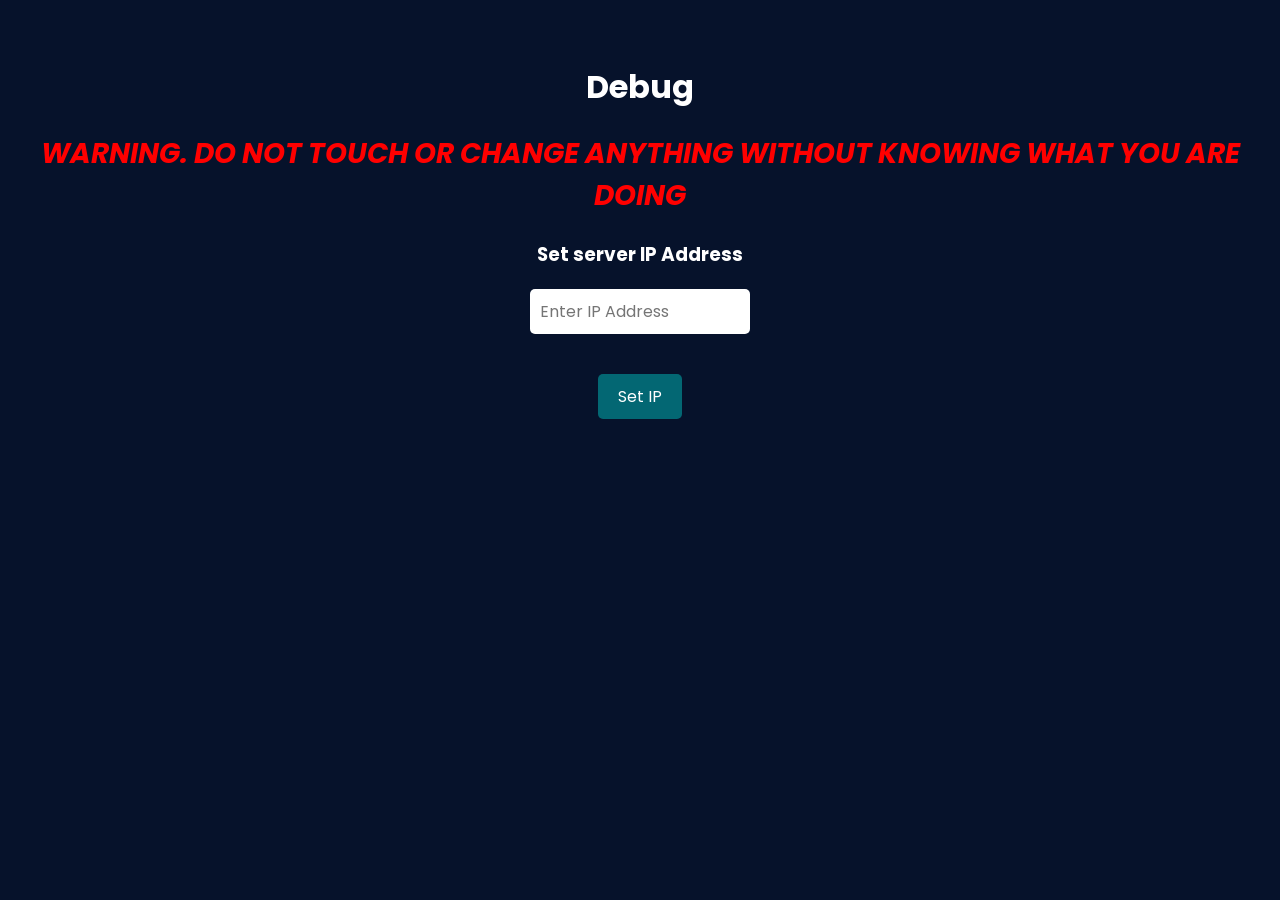
==== src/debugPage/index.html @ b5aa911c "Completely reorganised codebase so it can support 2 wrappers (one for desktop, one for android). Rem" ====
<!DOCTYPE html>
<html lang="en">
<head>
    <meta charset="UTF-8">
    <meta name="viewport" content="width=device-width, initial-scale=1.0">
    <link href='https://fonts.googleapis.com/css?family=Poppins' rel='stylesheet'>
    <link rel="stylesheet" href="style.css">
    <script src="debugButtonHandler.js" type="module"></script>
    <title>Debug Page</title>
</head>
<body>
    <h1>Debug</h1>
    <h2 class="warning"><i>WARNING. DO NOT TOUCH OR CHANGE ANYTHING WITHOUT KNOWING WHAT YOU ARE DOING</i></h2>

    <div class="ipAddressContainer">
        <h3>Set server IP Address</h3>
        <input type="text" id="ipAddress" placeholder="Enter IP Address">
        <button id="setIpButton">Set IP</button>
    </div>

</body>
</html>
---- src/debugPage/style.css ----
body {
    background-color: rgb(6, 18, 43);
    font-family: 'Poppins', sans-serif;
    color: rgb(255, 255, 255);
}

h1, h2 {
    text-align: center;
    margin-top: 5%;
    font-weight: bold;
}



p {
    text-align: center;
    font-size: 15px;
    font-weight: medium;
}

button {
    display: block;
    margin: 40px auto;
    padding: 10px 20px;
    font-size: 16px;
    font-family: 'Poppins', sans-serif;
    background-color: rgba(0, 175, 175, 0.541);
    color: white;
    border: none;
    border-radius: 5px;
    cursor: pointer;
}

input {
    display: block;
    margin: 20px auto;
    padding: 10px;
    font-size: 16px;
    font-family: 'Poppins', sans-serif;
    border: none;
    border-radius: 5px;
    width: 200px;
}

.pressed {
    background-color: rgba(0, 112, 112, 0.8);
    transform: scale(0.95);
}

.ipAddressContainer {
    text-align: center;
    margin-top: 20px;
}

.warning {
    color: rgb(255, 0, 0);
    font-size: 28px;
    margin-top: 10px;
}
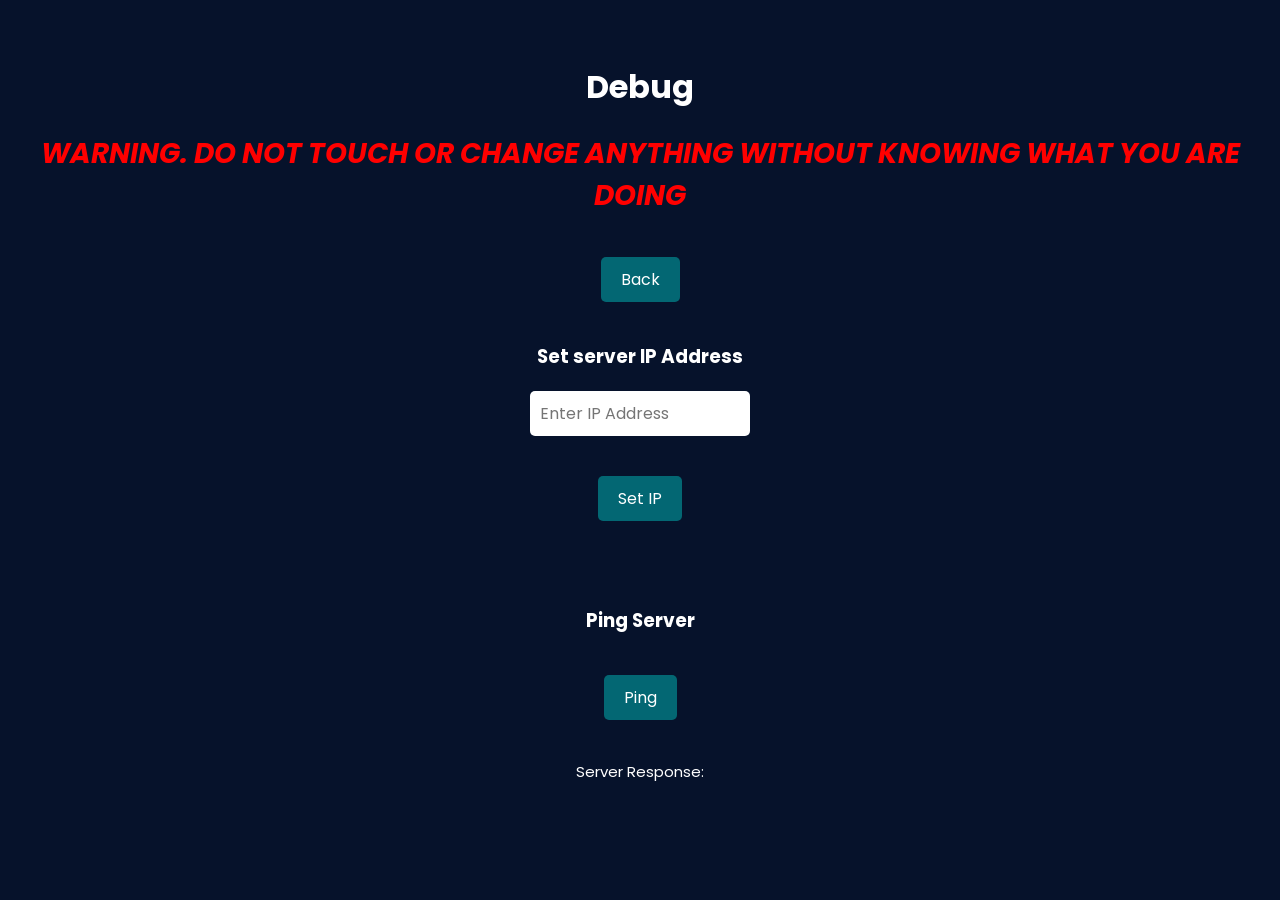
==== commit 35b40b54: "Hell of a pain to do. Had to sort out connection issues between server client with capacitor's compl" ====
--- a/src/debugPage/index.html
+++ b/src/debugPage/index.html
@@ -11,12 +11,19 @@
 <body>
     <h1>Debug</h1>
     <h2 class="warning"><i>WARNING. DO NOT TOUCH OR CHANGE ANYTHING WITHOUT KNOWING WHAT YOU ARE DOING</i></h2>
-
+    <button id="backButton">Back</button>
     <div class="ipAddressContainer">
         <h3>Set server IP Address</h3>
         <input type="text" id="ipAddress" placeholder="Enter IP Address">
         <button id="setIpButton">Set IP</button>
     </div>
+    <br>
+    <div class="pingContainer">
+        <h3>Ping Server</h3>
+        <button id="pingButton">Ping</button>
+        <p>Server Response:</p>
+        <p id="pingResult"></p>
+    </div>
 
 </body>
 </html>
--- a/src/debugPage/style.css
+++ b/src/debugPage/style.css
@@ -47,13 +47,23 @@
     transform: scale(0.95);
 }
 
-.ipAddressContainer {
-    text-align: center;
-    margin-top: 20px;
-}
+
 
 .warning {
     color: rgb(255, 0, 0);
     font-size: 28px;
     margin-top: 10px;
+}
+
+div {
+    text-align: center;
+    margin-top: 20px;
+}
+
+#pingResult {
+    font-size: 18px;
+    color: rgb(0, 255, 0);
+    margin-top: 10px;
+    font-weight: bold;
+    text-decoration: underline;
 }
